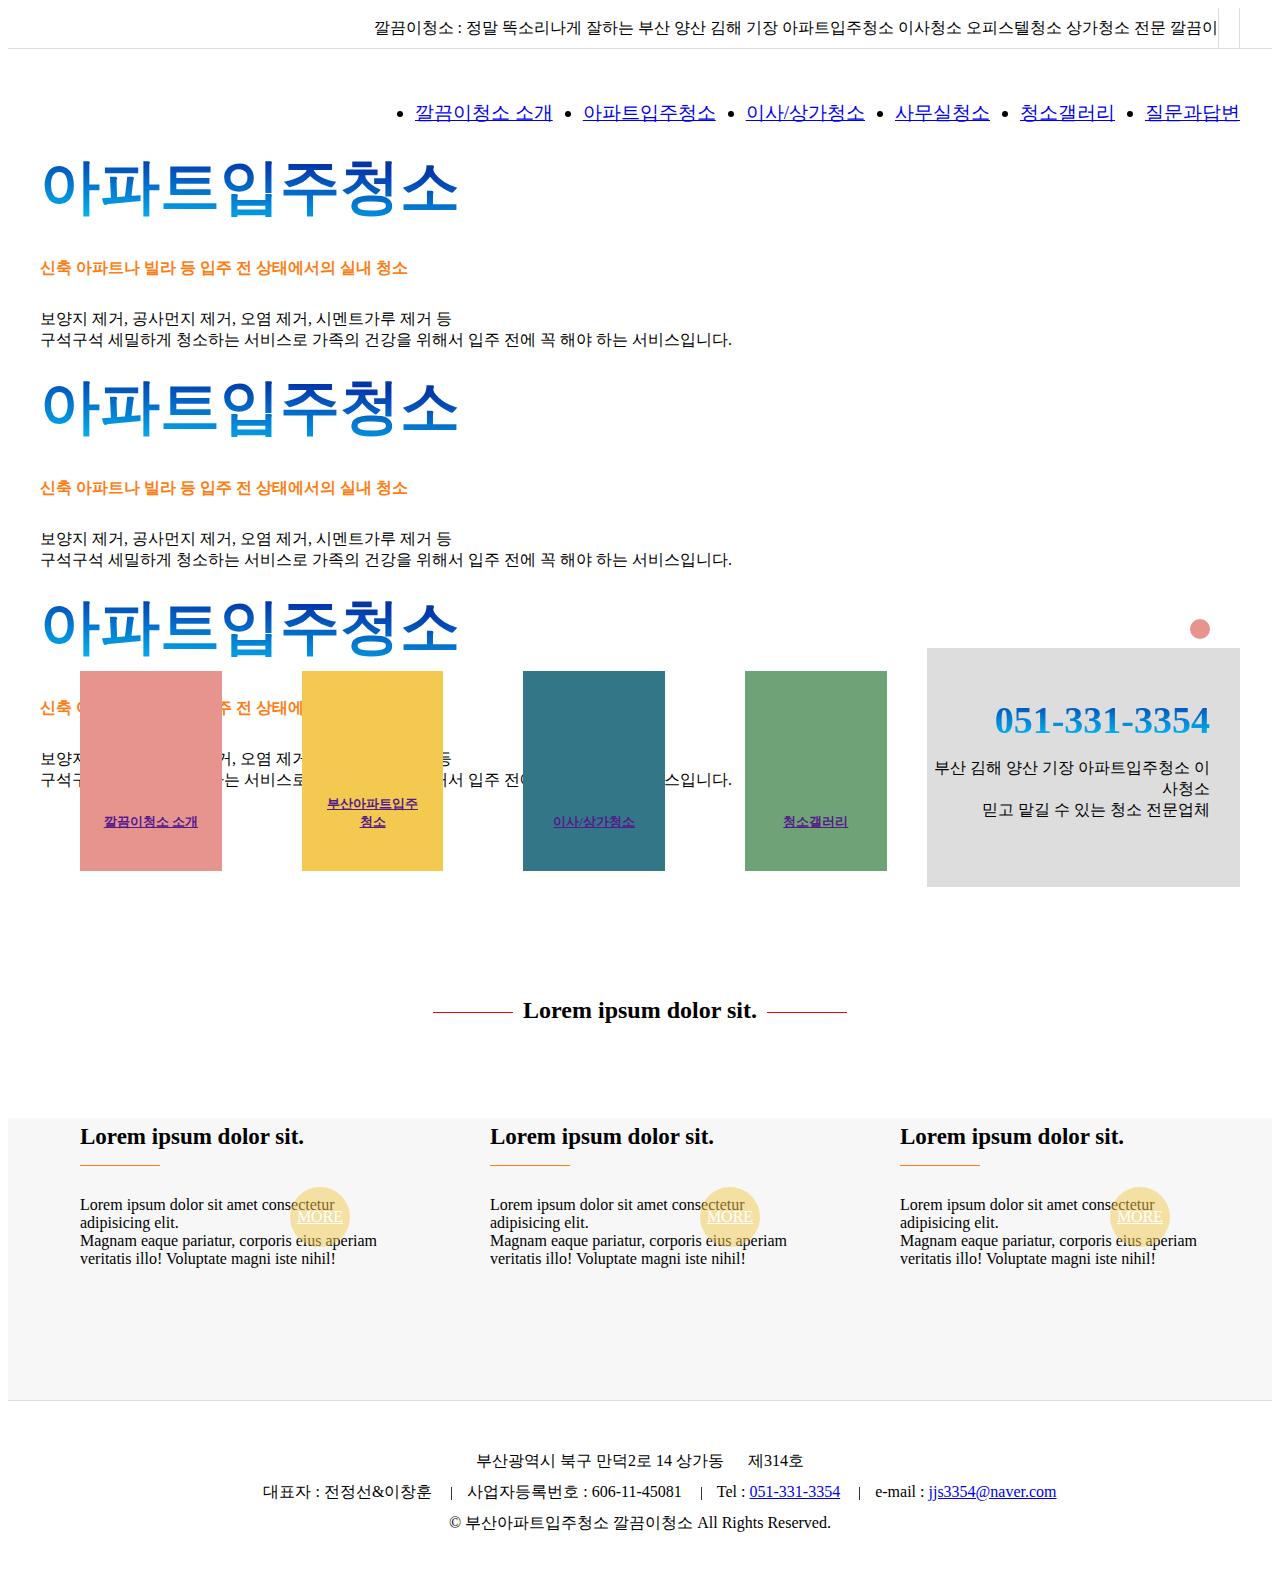
==== TRN01/index.html @ adc2aa2b "Add files via upload" ====
<!DOCTYPE html>
<html lang="ko">

<head>
    <meta charset="UTF-8">
    <meta http-equiv="X-UA-Compatible" content="IE=edge">
    <meta name="viewport" content="width=device-width, initial-scale=1.0">
    <title>메뉴 만들기</title>
    <link rel="stylesheet" href="./css/reset.css">
    <link rel="stylesheet" href="./css/slick.css">
    <link rel="stylesheet" href="./css/main.css">

</head>

<body>
    <div class="Wrap">
        <header class="header">
            <div class="top_banner">
                <div class="container">
                    <span>깔끔이청소 : 정말 똑소리나게 잘하는 부산 양산 김해 기장 아파트입주청소 이사청소 오피스텔청소 상가청소 전문 깔끔이
                    </span>
                    <a href="#!">
                        <i class="xi-apple"></i>
                    </a>
                </div>
            </div>
            <div class="container">
                <h1>
                    <a href="/">
                        <img src="./img/logo.png" alt="">
                    </a>
                </h1>
                <nav class="gnb">
                    <ul>
                        <li><a href="#!">깔끔이청소 소개</a></li>
                        <li><a href="#!">아파트입주청소</a></li>
                        <li><a href="#!">이사/상가청소</a></li>
                        <li><a href="#!">사무실청소</a></li>
                        <li><a href="#!">청소갤러리</a></li>
                        <li><a href="#!">질문과답변</a></li>
                    </ul>
                </nav>
            </div>
        </header>
        <main>
            <!-- 메인비주얼 -->
            <!-- 밑의 img만으로 불러온 것은 겹쳐있어도 position과는 다름 -->
            <section class="main_visual">
                <div class="main_slider">
                    <div class="itm01">
                        <h3>
                            아파트입주청소
                        </h3>
                        <p>
                            <strong>신축 아파트나 빌라 등 입주 전 상태에서의 실내 청소</strong>
                            보양지 제거, 공사먼지 제거, 오염 제거, 시멘트가루 제거 등<br>
                            구석구석 세밀하게 청소하는 서비스로 가족의 건강을 위해서 입주 전에 꼭 해야 하는 서비스입니다.
                        </p>
                    </div>
                    <div class="itm02">
                        <h3>
                            아파트입주청소
                        </h3>
                        <p>
                            <strong>신축 아파트나 빌라 등 입주 전 상태에서의 실내 청소</strong>
                            보양지 제거, 공사먼지 제거, 오염 제거, 시멘트가루 제거 등<br>
                            구석구석 세밀하게 청소하는 서비스로 가족의 건강을 위해서 입주 전에 꼭 해야 하는 서비스입니다.
                        </p>
                    </div>

                    <div class="itm03">
                        <h3>
                            아파트입주청소
                        </h3>
                        <p>
                            <strong>신축 아파트나 빌라 등 입주 전 상태에서의 실내 청소</strong>
                            보양지 제거, 공사먼지 제거, 오염 제거, 시멘트가루 제거 등<br>
                            구석구석 세밀하게 청소하는 서비스로 가족의 건강을 위해서 입주 전에 꼭 해야 하는 서비스입니다.
                        </p>
                    </div>
                </div>
                <div class="slogan">
                    <img src="./img/slogan.png" alt="">
                </div>
            </section>

            <section class="main_banner">
                <div class="container">

                    <figure>
                        <a href="">
                            <strong>깔끔이청소 소개</strong>
                        </a>
                    </figure>
                    <figure>
                        <a href="">
                            <strong>부산아파트입주청소</strong>
                        </a>
                    </figure>
                    <figure>
                        <a href="">
                            <strong>이사/상가청소</strong>
                        </a>
                    </figure>
                    <figure>
                        <a href="">
                            <strong>청소갤러리</strong>
                        </a>
                    </figure>
                    <div class="customer">
                        <a href="tel:051-331-3354">051-331-3354</a>
                        <p>부산 김해 양산 기장 아파트입주청소 이사청소<br>
                            믿고 맡길 수 있는 청소 전문업체</p>
                        <i class="xi-user-plus-o"></i>
                    </div>
                </div>
            </section>
            <section class="main_link">
                <h2>Lorem ipsum dolor sit.</h2>
                <!-- <ul>
                    <li>Lorem ipsum dolor sit.</li>
                    <li>Aliquam ipsa mollitia commodi?</li>
                    <li>Id sint deleniti tempora.</li>
                    <li>Impedit tempora reiciendis ducimus?</li>
                    <li>Sint fuga placeat odit.</li>
                </ul> -->
                <div class="container">
                    <figure>
                        <img src="./img/main_s011.jpg" alt="">
                        <h3>Lorem ipsum dolor sit.</h3>
                        <p>Lorem ipsum dolor sit amet consectetur adipisicing elit.<br />
                            Magnam eaque pariatur, corporis eius aperiam veritatis illo! Voluptate magni iste nihil!</p>
                        <a href="#!">more</a>
                    </figure>
                    <figure>
                        <img src="./img/main_s012.jpg" alt="">
                        <h3>Lorem ipsum dolor sit.</h3>
                        <p>Lorem ipsum dolor sit amet consectetur adipisicing elit.<br />
                            Magnam eaque pariatur, corporis eius aperiam veritatis illo! Voluptate magni iste nihil!</p>
                        <a href="#!">more</a>
                    </figure>
                    <figure>
                        <img src="./img/main_s013.jpg" alt="">
                        <h3>Lorem ipsum dolor sit.</h3>
                        <p>Lorem ipsum dolor sit amet consectetur adipisicing elit.<br />
                            Magnam eaque pariatur, corporis eius aperiam veritatis illo! Voluptate magni iste nihil!</p>
                        <a href="#!">more</a>
                    </figure>
                </div>
            </section>
        </main>
        <!-- 공백 특수문자 &nbsp; 저작권 &copy; & 기호 &amp; 메일 링크 mailto: -->
        <footer class="footer">
            <div>부산광역시 북구 만덕2로 14 상가동 &nbsp;&nbsp;&nbsp;&nbsp;&nbsp;제314호</div>
            <ul>
                <li>대표자 : 전정선&amp;이창훈</li>
                <li>사업자등록번호 : 606-11-45081</li>
                <li>Tel : <a href="tel:051-331-3354">051-331-3354</a></li>
                <li>e-mail : <a href="mailto:jjs3354@naver.com">jjs3354@naver.com</a></li>
            </ul>
            <address>&copy; 부산아파트입주청소 깔끔이청소 All Rights Reserved.</address>
        </footer>
    </div>
    <div class="mopen">
        <span></span><span></span><span></span><span></span>
    </div>

    <script src="./js/jquery-1.12.4.min.js"></script>
    <script src="./js/slick.min.js"></script>
    <script src="./js/main.js"></script>

</body>


</html>
---- TRN01/css/main.css ----
/* 메인 css제작 */


.container {
    display: flex;
    width: 1200px;
    margin: 0 auto;
}


.header .top_banner {border-bottom: 1px solid #ddd;
line-height: 40px;
}

.header .top_banner span {
    margin: 0 0 0 auto;
}

.header .top_banner a {
    margin-left: 0 0 0 10px;
    padding: 0 10px;
    border-right: 1px solid #ddd;
    border-left: 1px solid #ddd;
}

.header .gnb {
    margin: 0 0 0 auto;
}

.header .gnb>ul {
    display: flex;
    gap: 30px;
    line-height: 90px;
    font-size: 19px;
    font-weight: 500;
}

/* 메인비주얼 */
.main_visual {
    position: relative;
    height: 600px;
    background: url(../img/main_slider01.jpg) no-repeat center top/cover;
}
/* 떠오르는 것들은 높이를 가지지 않음.
위의 메인비주얼의 높이를 없애면 메인슬라이더 이미지가 사라짐 
메인비주얼 포지션을 기준(relative)잡으면 배경에서부터 기준*/



/* 그라데이션 넣기 */
.main_visual .itm01 h3 {
    background: linear-gradient(to right top, #03ccfe, #0237ab, #333333);
    color: transparent;
    -webkit-background-clip: text;
}
.main_visual .itm02 h3 {
    background: linear-gradient(to right top, #03ccfe, #0237ab, #333333);
    color: transparent;
    -webkit-background-clip: text;
}
.main_visual .itm03 h3 {
    background: linear-gradient(to right top, #03ccfe, #0237ab, #333333);
    color: transparent;
    -webkit-background-clip: text;
}


.main_visual .slogan {
    position: absolute;
    top: 100px;
    right: 600px;
}


/* 슬라이더 위치 잡기 */
.main_slider {
    position: absolute;
    top: 50%;
    left: 50%;
    transform: translate(-50%,-50%);
    width: 1200px;
}

.main_slider h3 {
    font-size: 60px;
    font-weight: 900;
    margin: 0 0 30px 0;
    color: #00f;
}

.main_slider strong {
    display: block;
    margin: 0 0 30px 0;
    color: #fd7e14;
}

.main_slider .slick-dots {
padding: 30px 0 0 0;
}

.main_slider .slick-dots li {
    display: inline-block;      /* slick에서는 flex대신 inline-block을 사용하여 왔기 때문이고,
    플렉스와는 충돌 같은것이 일어날 수 있기 때문이다.*/
    margin: 0 10px 0 0;
    width: 80px;
    height: 4px;
    background: #333;
}

.main_slider .slick-dots li.slick-active {
    background: #fd7e14;
}

.main_slider .slick-dots button {
    display: none;
}

.main_banner .container {
    height: 220px;
    align-items: flex-end;
}


.main_banner {
    transform: translateY(-50%);    /*포지션 사용하면 레이아웃 전체가 흔들려서, 배너자체를 움직여 준다*/
}



/* display: flex 대신 옛날 방식으로 width: 16.666666%; 로 나누기도 함. */

.main_banner figure {
    display: flex;      /*flex는 기본값이 늘어나는 것*/
    flex: 1;
    text-align: center;
    color: #fff;
    justify-content: center;    /*justify-content: center; 가운데 정렬. */
    align-items: center;    /* 내용물을 중앙으로 옮김*/
    height: 200px;
    transition: 0.5s;
}

.main_banner figure:hover {
    height: 220px;
}


.main_banner figure:nth-child(1) {
    background: #e7948f;
    
}
.main_banner figure:nth-child(2) {
    background: #f3ca4f;
    
}
.main_banner figure:nth-child(3) {
    background: #337688;
    
}
.main_banner figure:nth-child(4) {
    background: #6fa376;
    
}

/* a는 블록이 아니기 때문에  display: block 필요
혹은 100줄의 피규어에 display: flex;를 삽입*/
.main_banner figure a {
    display: flex;
    align-items: flex-end;  /*flex입힌 곳에 써야 내려간다*/
    justify-content: center; /*flex로인해 줄어든 것을 
                            justify-content를 사용해 다시 가운데 정렬하였다.*/
    width: 100px;
    height: 120px;
    font-size: 13px;
}


.main_banner .customer {
    position: relative;     /* i를 위해 기준을 잡아줌.*/
    flex: 2;
    text-align: right;
    background: #dddddd;
    padding: 50px 30px 50px 0 ;    /*border: 20px solid transparent; 를 넣으면 달라짐*/
}

.main_banner .customer a {
    display: block;
    margin: 0 0 15px 0;
    font-size: 38px;
    color: #369;    /*그라데이션 숙제하기*/
    font-weight: 700;
}

.main_banner .customer a {
    background: linear-gradient(to top, #03ccfe, #0237ab);
    color: transparent;
    -webkit-background-clip: text;
}

.main_banner .customer i {
    position: absolute;
    top: -29px;
    right: 30px;
    color: #fff;
    background: #e7948f;
    font-size: 38px;
    padding: 10px;
    border-radius: 50%;
}

.main_link {
    padding: 0 0 100px 0;
    background: linear-gradient(to top, #f7f7f7 70%, transparent 30%); /*transparent를 쓰면 투명이됨, 뒤에 50%비율로 직선을 만들 수 있음.-선을 만들 때 앞 비율을 높여주면 선이 생김. 뒤 비율을 높이면 그라데이션 */
}

.main_link h2 {
    text-align: center; /*주석처리 해놓음.인덱스 121라인 */
    margin: 0 0 50px 0;
}

/* h2에 선 만들기 */
.main_link h2::before {
    content:"";
    display: inline-block;
    width: 80px;
    height: 1px;
    background: #f00;
    vertical-align: middle;
    margin: 0 10px;
}

.main_link h2::after {
    content:"";
    display: inline-block;
    width: 80px;
    height: 1px;
    background: #f00;
    vertical-align: middle;
    margin: 0 10px;
}


.main_banner figure:nth-child(1) a {
    background: url(../img/icon_set_w.png) no-repeat 0 0;
    transition: 0.5s;
}

.main_banner figure:nth-child(1):hover a {
    background: url(../img/icon_set_w.png) no-repeat -300px 0;
    
}

.main_banner figure:nth-child(2) a {
    background: url(../img/icon_set_w.png) no-repeat -100px 0;
}

.main_banner figure:nth-child(3) a {
    background: url(../img/icon_set_w.png) no-repeat -200px 0;
}

.main_banner figure:nth-child(4) a {
    background: url(../img/icon_set_w.png) no-repeat -300px 0;
}

/* 배너와 링크 사이 공간이 생긴이유는 배너 자체를 위로 옮겼기 떄문이다. */

.main_link .container {
    gap: 30px;
}

.main_link li::before {
    content: "\e9e1";
    font-family: xeicon!important;
}

.main_link figure {
    position: relative;
    flex: 1;
    border-radius: 50px 0 0 0;       /*이미지 자체가 아닌 박스 자체를 굽게함.*/
    overflow: hidden;   /*이미를 넣어서 박스 사이에 공간이 생기기 때문에 콘텐츠를 안쪽 여백 상자에 맞추기 위해 잘라냄.*/

}

.main_link figure a {
    position: absolute; /*메인 배너에서와 다르게 display:flex없이 하는방법*/
    top: 50%;
    right: 30px;
    width: 60px;
    height: 60px;
    background: rgba(243, 202, 79, 0.5); /*rgb에 a를 줘서 백그라운드 자체만 투명하게하는 방법.*/
    text-align: center;
    line-height: 60px;  /*높이만큼 준다.*/
    color: #fff;
    border-radius: 50%;
    text-transform: uppercase; /*대문자로 바꿔줌으로써 디자인 요소 인해 중앙에 표시되지 않는 것을 맞춤*/
}

/* 호버로 마우스를 올리면 진한 색이 나오게하기 */
.main_link figure a:hover {
    background: rgba(243, 202, 79, 1);
    border-radius: 5px;
    transition: 0.5s;
}

.main_link img {
    width: 100%; /*inline-block 처럼 행동*/
    margin: 0 0 30px 0;
}

.main_link h3 {
    font-size: 23px;
    margin: 0 0 30px 0;
}

/* CSS로 선 만들기 중요텍스트는 사용하지 않음 
텍스트를 읽어 줄 수 없기 때문 디자인적 요소*/
.main_link h3::after {
    content:"";
    display: block;     /*블록으로 박스를 생성*/
    width: 80px;
    height: 1px;
    background: #fd7e14;
    margin: 15px 0;
}

.footer {
    border-top: 1px solid #ddd;
    padding: 50px 0;
    text-align: center;
}

.footer ul {
    margin: 10px 0;
}

.footer ul>li {
    display: inline-block;
}

/* li~li 물결표시 씀으로써 제일 앞의 바를 없앰. ~은 자기자신 제외하고 형제들 */
.footer ul>li~li::before {
    content: "";
    display: inline-block;
    width: 1px;
    height: 13px;
    background: #333;
    margin: 0 15px;
    vertical-align: middle;
}

/* .footer ul>li:first-child::before {
    display: none;
} 을 넣어주면 제일 앞의 바가 사라짐 (옛날 방식) */


.footer address {
    font-style: normal;
}












/*비포 애프터연습 CSS부분 (t05.html) */

h1 {
    text-align: center;
}

.BFTraining {
    text-align: center;
}

.BFTraining h2::before {
    content:"";
    display: inline-block;
    width: 80px;
    height: 1px;
    background: #f00;
    vertical-align: middle;
    margin: 0 10px;
}

.BFTraining h2::after {
    content:"";
    display: inline-block;
    width: 80px;
    height: 1px;
    background: #f00;
    vertical-align: middle;
    margin: 0 10px;
}

/* 아이콘 비포애프터 */
.BF li::before {
    content: "\e91c";
    font-family: xeicon!important;
}

.BF li::after {
    content: "\e91c";
    font-family: xeicon!important;
}



/*


반응형 Rach0209 만듬. 2022.05.04
Responsive 768px 



*/

@media (max-width:768px) {
/* 반응형 메인 css제작 */


.container {
    display: flex;
    flex-direction: column;
    width: auto;        /*width: auto;반응형에서 주로 씀*/
    margin: 0 auto; /*필요없는지만 나두는게 국룰*/
}


.header .top_banner {
    display: none;
    border-bottom: 1px solid #ddd;
    line-height: 40px;
}

.header .top_banner span {
    margin: 0 0 0 auto;
}

.header .top_banner a {
    margin-left: 0 0 0 10px;
    padding: 0 10px;
    border-right: 1px solid #ddd;
    border-left: 1px solid #ddd;
}

.header h1 {
    padding: 0 15px;
}

.header .gnb {
    position: fixed;
    top: 0;
    left: -100%;
    background: #fff;
    width: calc(100% - 90px);
    height: 100vh;
    margin: 0 0 0 auto;
    border-right: 1px solid #ddd;
    z-index: 999; /*999로 잡아주면서 제일 위로 올리는게 국룰*/
    transition: 0.5s;  /*transition: left 0.5s;한쪽만 적용가능*/
}

.header .gnb.on {
    left: 0;
}


.header .gnb>ul {
    display: flex;
    flex-direction: column;
    gap: 0;
    padding: 50px 15px;
    line-height: 40px;
    font-size: 19px;
    font-weight: 500;
}


.header .gnb>ul a {
    display: block;
    border-bottom: 1px solid #ddd;
}


/* 메인비주얼 */
.main_visual {
    position: relative;
    height: calc(100vh - 90px);
    background: url(../img/main_slider01.jpg) no-repeat right top/cover;
}
/* 떠오르는 것들은 높이를 가지지 않음.
위의 메인비주얼의 높이를 없애면 메인슬라이더 이미지가 사라짐 
메인비주얼 포지션을 기준(relative)잡으면 배경에서부터 기준*/



/* 그라데이션 넣기 */
.main_visual .itm01 h3 {
    background: linear-gradient(to right top, #03ccfe, #0237ab, #333333);
    color: transparent;
    -webkit-background-clip: text;
}
.main_visual .itm02 h3 {
    background: linear-gradient(to right top, #03ccfe, #0237ab, #333333);
    color: transparent;
    -webkit-background-clip: text;
}
.main_visual .itm03 h3 {
    background: linear-gradient(to right top, #03ccfe, #0237ab, #333333);
    color: transparent;
    -webkit-background-clip: text;
}


.main_visual .slogan {
    display: none;
    position: absolute;
    top: 100px;
    right: 600px;
}


/* 슬라이더 위치 잡기 */
.main_slider {
    position: absolute;
    top: auto;
    bottom: 150px;
    left: 0;
    transform: translate(0, 0);
    width: 100%;    /*absolute상태의 width:auto는 다르다. 작아짐*/
    padding: 0 30px;
    text-align: center;
}

.main_slider h3 {
    font-size: 11vw;    /*vw를 사용하여 뷰포터 사이즈로 맞춘다.*/
    font-weight: 900;
    margin: 0 0 30px 0;
    color: #00f;
}

.main_slider strong {
    display: block;
    margin: 0 0 30px 0;
    color: #fd7e14;
}

.main_slider .slick-dots {
    text-align: center;
padding: 30px 0 0 0;
}

.main_slider .slick-dots li {
    display: inline-block;      /* slick에서는 flex대신 inline-block을 사용하여 왔기 때문이고,
    플렉스와는 충돌 같은것이 일어날 수 있기 때문이다.*/
    margin: 0 5px 0 0;
    width: 10px;
    height: 10px;
    background: #333;
}

.main_slider .slick-dots li.slick-active {
    background: #fd7e14;
}

.main_slider .slick-dots button {
    display: none;
}

.main_banner .container {
    height: auto;
    align-items: stretch;   /*기본값 stretch*/
    flex-direction: row;
    flex-wrap: wrap;    /*기본값 nowrap*/
}


.main_banner {
    transform: translateY(0);    /*포지션 사용하면 레이아웃 전체가 흔들려서, 배너자체를 움직여 준다*/
}



/* display: flex 대신 옛날 방식으로 width: 16.666666%; 로 나누기도 함. */

.main_banner figure {
    display: flex;      /*flex는 기본값이 늘어나는 것*/
    flex: 1 1 50%;
    text-align: center;
    color: #fff;
    justify-content: center;    /*justify-content: center; 가운데 정렬. */
    align-items: center;    /* 내용물을 중앙으로 옮김*/
    height: 200px;
    transition: 0.5s;
}

.main_banner figure:hover {
    height: 200px;  /*호버 높이 맞추면서 움직임을 없는것처럼 보이게함.*/
}


.main_banner figure:nth-child(1) {
    background: #e7948f;
    
}
.main_banner figure:nth-child(2) {
    background: #f3ca4f;
    
}
.main_banner figure:nth-child(3) {
    background: #337688;
    
}
.main_banner figure:nth-child(4) {
    background: #6fa376;
    
}

/* a는 블록이 아니기 때문에  display: block 필요
혹은 100줄의 피규어에 display: flex;를 삽입*/
.main_banner figure a {
    display: flex;
    align-items: flex-end;  /*flex입힌 곳에 써야 내려간다*/
    justify-content: center; /*flex로인해 줄어든 것을 
                            justify-content를 사용해 다시 가운데 정렬하였다.*/
    width: 100px;
    height: 120px;
    font-size: 13px;
}


.main_banner .customer {
    position: relative;     /* i를 위해 기준을 잡아줌.*/
    flex: 2;
    text-align: right;
    background: #dddddd;
    padding: 50px 30px 50px 0 ;    /*border: 20px solid transparent; 를 넣으면 달라짐*/
}

.main_banner .customer a {
    display: block;
    margin: 0 0 15px 0;
    font-size: 38px;
    color: #369;    /*그라데이션 숙제하기*/
    font-weight: 700;
}

.main_banner .customer a {
    background: linear-gradient(to top, #03ccfe, #0237ab);
    color: transparent;
    -webkit-background-clip: text;
}

.main_banner .customer i {
    position: absolute;
    top: -29px;
    right: 30px;
    color: #fff;
    background: #e7948f;
    font-size: 38px;
    padding: 10px;
    border-radius: 50%;
}

.main_link {
    padding: 0 0 100px 0;
    background: linear-gradient(to top, #f7f7f7 70%, transparent 30%); /*transparent를 쓰면 투명이됨, 뒤에 50%비율로 직선을 만들 수 있음.-선을 만들 때 앞 비율을 높여주면 선이 생김. 뒤 비율을 높이면 그라데이션 */
}

.main_link h2 {
    text-align: center; /*주석처리 해놓음.인덱스 121라인 */
    margin: 0 0 50px 0;
}

/* h2에 선 만들기 */
.main_link h2::before {
    content:"";
    display: inline-block;
    width: 80px;
    height: 1px;
    background: #f00;
    vertical-align: middle;
    margin: 0 10px;
}

.main_link h2::after {
    content:"";
    display: inline-block;
    width: 80px;
    height: 1px;
    background: #f00;
    vertical-align: middle;
    margin: 0 10px;
}


.main_banner figure:nth-child(1) a {
    background: url(../img/icon_set_w.png) no-repeat 0 0;
    transition: 0.5s;
}

.main_banner figure:nth-child(1):hover a {
    background: url(../img/icon_set_w.png) no-repeat -300px 0;
    
}

.main_banner figure:nth-child(2) a {
    background: url(../img/icon_set_w.png) no-repeat -100px 0;
}

.main_banner figure:nth-child(3) a {
    background: url(../img/icon_set_w.png) no-repeat -200px 0;
}

.main_banner figure:nth-child(4) a {
    background: url(../img/icon_set_w.png) no-repeat -300px 0;
}

/* 배너와 링크 사이 공간이 생긴이유는 배너 자체를 위로 옮겼기 떄문이다. */

.main_link .container {
    padding: 50px 15px;
    gap: 30px;
}

.main_link li::before {
    content: "\e9e1";
    font-family: xeicon!important;
}

.main_link figure {
    position: relative;
    flex: 1;
    border-radius: 50px 0 0 0;       /*이미지 자체가 아닌 박스 자체를 굽게함.*/
    overflow: hidden;   /*이미를 넣어서 박스 사이에 공간이 생기기 때문에 콘텐츠를 안쪽 여백 상자에 맞추기 위해 잘라냄.*/

}

.main_link figure a {
    position: absolute; /*메인 배너에서와 다르게 display:flex없이 하는방법*/
    top: 50%;
    right: 30px;
    width: 60px;
    height: 60px;
    background: rgba(243, 202, 79, 0.5); /*rgb에 a를 줘서 백그라운드 자체만 투명하게하는 방법.*/
    text-align: center;
    line-height: 60px;  /*높이만큼 준다.*/
    color: #fff;
    border-radius: 50%;
    text-transform: uppercase; /*대문자로 바꿔줌으로써 디자인 요소 인해 중앙에 표시되지 않는 것을 맞춤*/
}

/* 호버로 마우스를 올리면 진한 색이 나오게하기 */
.main_link figure a:hover {
    background: rgba(243, 202, 79, 1);
    border-radius: 5px;
    transition: 0.5s;
}

.main_link img {
    width: 100%; /*inline-block 처럼 행동*/
    margin: 0 0 30px 0;
}

.main_link h3 {
    font-size: 23px;
    margin: 0 0 30px 0;
}

/* CSS로 선 만들기 중요텍스트는 사용하지 않음 
텍스트를 읽어 줄 수 없기 때문 디자인적 요소*/
.main_link h3::after {
    content:"";
    display: block;     /*블록으로 박스를 생성*/
    width: 80px;
    height: 1px;
    background: #fd7e14;
    margin: 15px 0;
}

.footer {
    border-top: 1px solid #ddd;
    padding: 50px 0;
    text-align: center;
}

.footer ul {
    margin: 10px 0;
}

.footer ul>li {
    display: inline-block;
    padding: 5px 7px;
}

/* li~li 물결표시 씀으로써 제일 앞의 바를 없앰. ~은 자기자신 제외하고 형제들 */
.footer ul>li~li::before {
    content: "";
    display: none;
    width: 1px;
    height: 13px;
    background: #333;
    margin: 0 15px;
    vertical-align: middle;
}

/* .footer ul>li:first-child::before {
    display: none;
} 을 넣어주면 제일 앞의 바가 사라짐 (옛날 방식) */


.footer address {
    font-style: normal;
}


.mopen {
    position: fixed;
    top: 30px;
    right: 30px;
    width: 30px;
    height: 30px;
    background: #ddd;
}

.mopen span {
    position: absolute;
    top: 5px;
    left: 5px;      /*레프트라이트로 박스를 늘임*/
    right: 5px;
    height: 3px;
    background: #333;
}

.mopen span:nth-child(1) {
    top: 5px;
}
.mopen span:nth-child(2) {
    top: 13px;
}
.mopen span:nth-child(3) {
    top: 13px;
}
.mopen span:nth-child(4) {
    top: 21px;
}



}
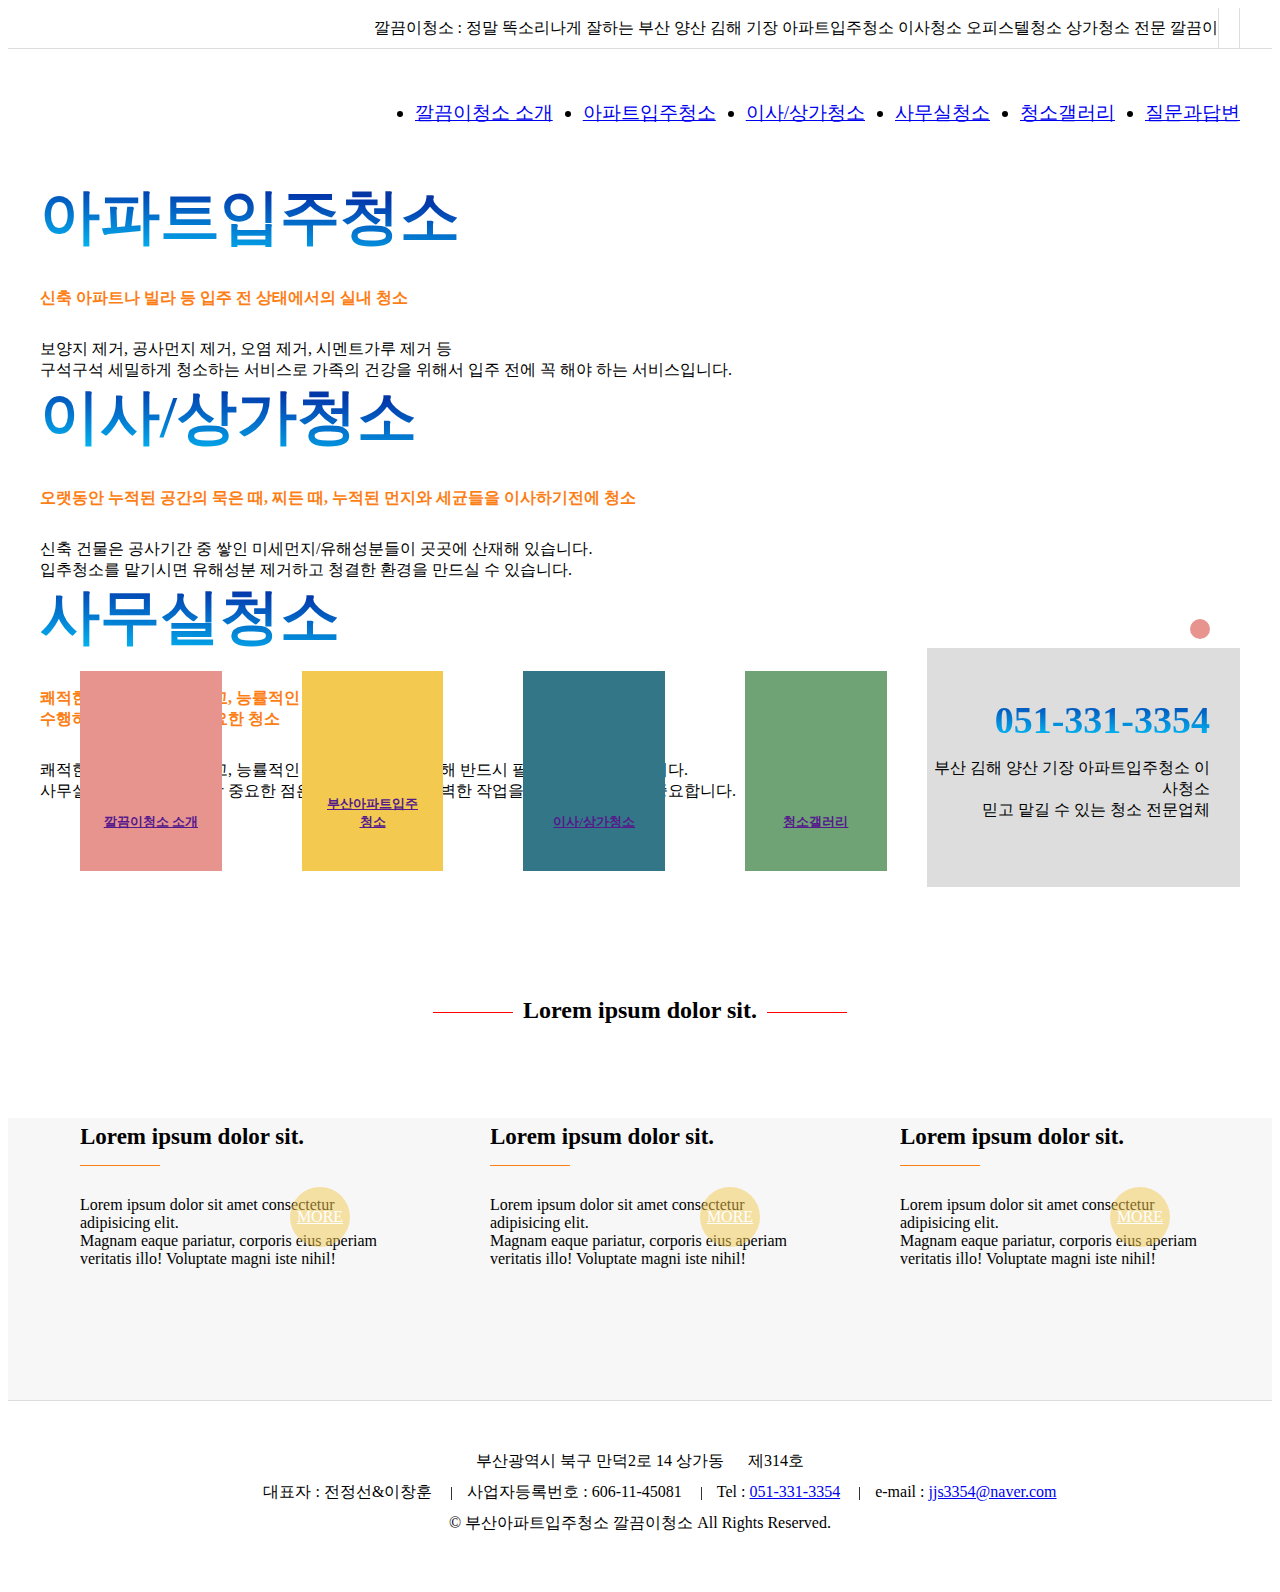
==== commit fc0fd389: "Add files via upload" ====
--- a/TRN01/index.html
+++ b/TRN01/index.html
@@ -47,7 +47,7 @@
             <!-- 밑의 img만으로 불러온 것은 겹쳐있어도 position과는 다름 -->
             <section class="main_visual">
                 <div class="main_slider">
-                    <div class="itm01">
+                    <div class="itm">
                         <h3>
                             아파트입주청소
                         </h3>
@@ -57,26 +57,25 @@
                             구석구석 세밀하게 청소하는 서비스로 가족의 건강을 위해서 입주 전에 꼭 해야 하는 서비스입니다.
                         </p>
                     </div>
-                    <div class="itm02">
+                    <div class="itm">
                         <h3>
-                            아파트입주청소
+                            이사/상가청소
                         </h3>
                         <p>
-                            <strong>신축 아파트나 빌라 등 입주 전 상태에서의 실내 청소</strong>
-                            보양지 제거, 공사먼지 제거, 오염 제거, 시멘트가루 제거 등<br>
-                            구석구석 세밀하게 청소하는 서비스로 가족의 건강을 위해서 입주 전에 꼭 해야 하는 서비스입니다.
+                            <strong>오랫동안 누적된 공간의 묵은 때, 찌든 때, 누적된 먼지와 세균들을 이사하기전에 청소</strong>
+                            신축 건물은 공사기간 중 쌓인 미세먼지/유해성분들이 곳곳에 산재해 있습니다.<br>
+                            입추청소를 맡기시면 유해성분 제거하고 청결한 환경을 만드실 수 있습니다.
                         </p>
                     </div>
 
-                    <div class="itm03">
+                    <div class="itm">
                         <h3>
-                            아파트입주청소
+                            사무실청소
                         </h3>
                         <p>
-                            <strong>신축 아파트나 빌라 등 입주 전 상태에서의 실내 청소</strong>
-                            보양지 제거, 공사먼지 제거, 오염 제거, 시멘트가루 제거 등<br>
-                            구석구석 세밀하게 청소하는 서비스로 가족의 건강을 위해서 입주 전에 꼭 해야 하는 서비스입니다.
-                        </p>
+                            <strong>쾌적한 업무 환경을 만들고, 능률적인 업무를<br class="mline"> 수행하기 위해 반드시 필요한 청소</strong>
+                            쾌적한 업무 환경을 만들고, 능률적인 업무를 수행하기 위해 반드시 필요한 청소 작업 입니다. <br>
+                            사무실청소에 있어서 가장 중요한 점은 빠른 시간 내에 완벽한 작업을 마무리 하는 것이 중요합니다. <br> </p>
                     </div>
                 </div>
                 <div class="slogan">
--- a/TRN01/css/main.css
+++ b/TRN01/css/main.css
@@ -48,7 +48,7 @@
 
 
 /* 그라데이션 넣기 */
-.main_visual .itm01 h3 {
+.main_visual .itm h3 {
     background: linear-gradient(to right top, #03ccfe, #0237ab, #333333);
     color: transparent;
     -webkit-background-clip: text;
@@ -79,6 +79,10 @@
     left: 50%;
     transform: translate(-50%,-50%);
     width: 1200px;
+}
+
+.main_slider .itm {
+    height: 200px;
 }
 
 .main_slider h3 {
@@ -502,7 +506,7 @@
 
 
 /* 그라데이션 넣기 */
-.main_visual .itm01 h3 {
+.main_visual .itm h3 {
     background: linear-gradient(to right top, #03ccfe, #0237ab, #333333);
     color: transparent;
     -webkit-background-clip: text;
@@ -539,6 +543,12 @@
     text-align: center;
 }
 
+/* 슬라이더의 크기를 줌으로써 안의 다른 내용물이 내려오거나 올라와서 겹치지 않게 함. */
+.main_slider .itm {
+    height: 350px;
+}
+
+
 .main_slider h3 {
     font-size: 11vw;    /*vw를 사용하여 뷰포터 사이즈로 맞춘다.*/
     font-weight: 900;
@@ -554,7 +564,7 @@
 
 .main_slider .slick-dots {
     text-align: center;
-padding: 30px 0 0 0;
+padding: 3px 0 0 0;
 }
 
 .main_slider .slick-dots li {
